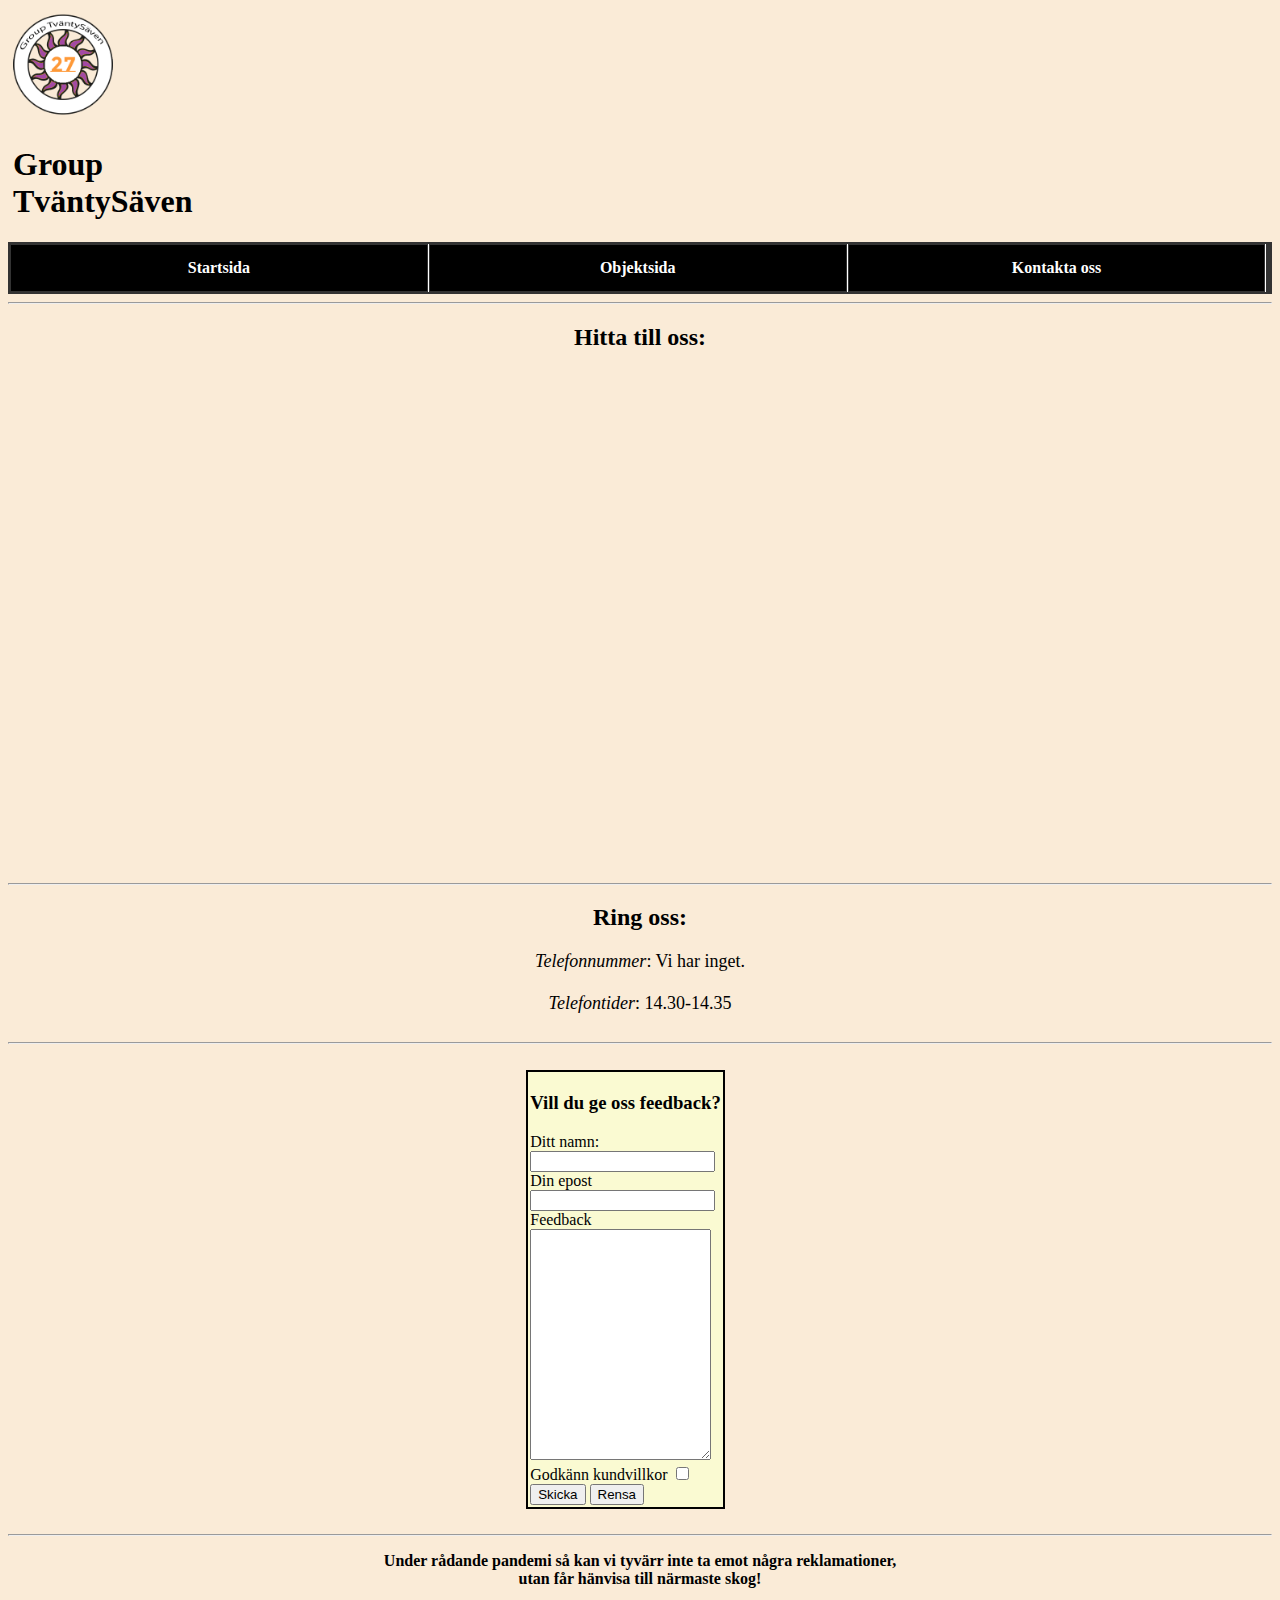
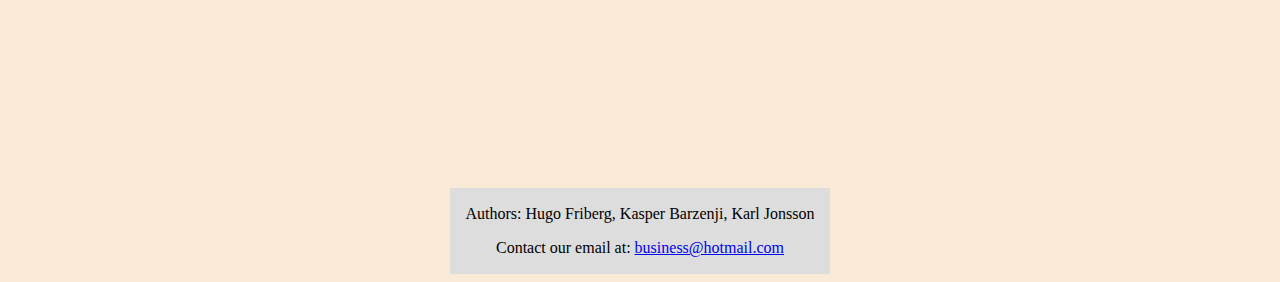
==== contact.html @ c1c92016 "fix astley" ====
<!DOCTYPE html>
<html lang="sv">

    <head>
        <meta charset="UTF-8">
        <title>Grupp 27 AB</title>
        <link rel="stylesheet" href="styles/style.css">
    </head>
    <body>
        <!--HOME LOGO-->
        <header class="logo">
            <!--IMAGE OF COMPANY LOGO. MADE BY THE COMPANY, INSPIRATION FROM THE LOGO OF KARLSTADS UNIVERSITY-->
            <a href="https://www.youtube.com/watch?v=a3Z7zEc7AXQ"><img src="images/logo.png" alt="Bild på logo"></a>
            <h1>Group TväntySäven</h1>
        </header>

        <!--MENU-->
        <table id="menu">
            <tr>
                <th><a href="index.html">Startsida</a></th>
                <th><a href="listings.html">Objektsida</a></th>
                <th><a href="contact.html">Kontakta oss</a></th>
            </tr>
        </table>
        <hr>

        <!--MAP FROM GOOGLE MAPS. SOURCED FROM GOOGLE MAPS WITH USAGE FILTERS APPLIED-->
        <div>
            <h2 class="centrerar">Hitta till oss:</h2>

            <iframe src="https://www.google.com/maps/embed?pb=!1m18!1m12!1m3!1d9923.859586647692!2d12.833406520020663!3d62.664945358630675!2m3!1f0!2f0!3f0!3m2!1i1024!2i768!4f13.1!3m3!1m2!1s0x466e99b42ad98db7%3A0x34f4758a3d9c5d06!2s840%2095%20Messlingen!5e1!3m2!1ssv!2sse!4v1643292742833!5m2!1ssv!2sse" style="border:0;" allowfullscreen="" loading="lazy"></iframe>
        </div>
        <hr>

        <!-- CONTACT INFO, PHONE-->
        <h2 class="centrerar">Ring oss:</h2>
        <div class="center_text3">
            <em>Telefonnummer</em>: Vi har inget. 
            <br>    
            <br>
            <em>Telefontider</em>: 14.30-14.35
        </div>
        <hr>

        <!--FEEDBACK FORM-->
        <form class="formcl">   
            <h3>
                Vill du ge oss feedback?</h3>
            <div>
              <label for="name_button">Ditt namn:</label><br>
              <input type="text" id="name_button" required>
            </div>
            <div>
              <label for="email_button">Din epost</label><br>
              <input type="email" id="email_button" required>
            </div>
            <div>
              <label for="text_button">Feedback</label><br>
              <textarea rows="15" id="text_button"></textarea>
            </div>
            <div>
              <label for="tos_button">Godkänn kundvillkor</label>
              <input type="checkbox" id="tos_button" required> 
            </div>
            <div>
              <button type="submit">Skicka</button>
              <button type="reset">Rensa</button>
            </div>
          </form>
        <hr>
        <main>
            <!--INFO TEXT-->
            <p class="obstext">
                Under rådande pandemi så kan vi tyvärr inte ta emot några reklamationer,<br> 
                utan får hänvisa till närmaste skog! 
            </p>
        </main>

        <!--FOOTER AUTHORS AND EMAIL-->
        <footer id="fot">
            <p>Authors: Hugo Friberg, Kasper Barzenji, Karl Jonsson</p>
            <p>Contact our email at: <a href="mailto:business@hotmail.com">business@hotmail.com</a></p>
        </footer>
    </body>
</html>
---- styles/style.css ----
/*REFORMATING THE TABLE "MENU" IN EVERY .HTML FILE TO LOOK LIKE A PROPPER MENU, AND NOT A TABLE.
THIS IS DONE BY REMOVING THE '•' SYMBOL, SETTING THE MARGIN AND PADDING TO 0. SETTING THE OVERFLOW TO 'hidden',
EXTENDING THE LIST TO 100% OF THE PAGE, CENTERING IT, AND SETTING ITS BACKGRONUD COLOR TO #333*/
#menu  {
    list-style-type: none;
    margin: 0;
    padding: 0;
    overflow: hidden;
    width: 100%;
    align-self: center;
    background-color: #333;
}

/*SETS THE LEFT PADDING, AND RIGHT MARGIN OF THE COMPANY LOGO IN EVERY .HTML FILE*/
.logo {
    padding-left: 5px;
    margin-right: 90%;
}

/*ADJUSTS THE SIZE OF THE COMPANY LOGO IN EVERY .HTML FILE*/
.logo img {
    width: 100px;
}

/*SETS THE PAGE BACKGROUND COLOR TO #FARBD7 IN EVERY .HTML FILE*/
body {
    background-color: #FAEBD7;
}

/*SETS THE HEADER CELLS TO FLOAT LEFT, NOT HAVE THE '•' SYMBOL, HAVE A WHITE OUTLINE, AND A WIDTH OF 33%*/
th {
    float: left;
    list-style-type: none;
    border-right: 1px solid white;
    width: 33%
}

/*SETS EVERY HYPERLINK TAG THAT IS IN ITSELF INSIDE A HEADER CELL TAG TO DISPLAY A BLOCK, WITH CENTERED TEXT, 
* WITH 14 PIXELS TOP/BOT, AND 16 PIXELS LEFT/RIGHT, IT ALSO SETS THE TEXT DECORATION TP NONE, GIVES THE BOX A
*BLACK COLOR, AND A WHITE TEXT COLOR. */
th a {
    display: block;
    text-align: center;
    padding: 14px 16px;
    text-decoration: none;
    background-color: black;
    color:white;
    
}

/*SETS THE PROPERTIES OF THE ROCK LISTINGS IN LISTINGS.HTML TO HAVE A WIDTH OF 30%, A PADDING OF 20 PIXELS,
* A SOLID BLACK BORDER, AND A 20 PIXEL MARGIN. ON EVERY SIDE*/
.article {
    width: 30%;
    padding: 20px;
    border: 2px solid black;
    margin: 20px;
}

/*SETS THE WIDTH OF ROCK LISTINGS IN INDEX.HTML TO 25% OF THE PAGE, THE PADDING TO 20 PIXELS, AND GIVES THEM A 
*BLACK BORDER
*/
.article2 {
    width: 25%;
    padding: 20px;
    border: 2px solid black;
}

/*CHANGES THE COLOR OF THE BORDER ON THE ROCK LISTINGS IN INDEX.HTML FROM BLACK, TO RED WHEN THE USERS HOVERS OVER THEM
*WITH THEIR MOUSE
*/
.article2:hover {
    width: 25%;
    padding: 20px;
    border: 2px solid red;
}

/*SETS THE ROCK LISTINGS IN LISTINGS.HTML TO DISPLAY AS A FLEXBOX*/
.stoneRow {
    display: flex;
}

/*SETS THE ROCK LISTINGS IN INDEX.HTML TO DISPLAY AS A FLXBOX, AND GIVES THE LISTINGS A 30% LEFT MARGIN*/
.stoneRow2 {
    display: flex;
    margin-left: 30%;
}

/*SETS THE LEFT PADDING, WIDTH, AND HEIGHT OF THE GOOGLE MAPS MAP TO 25%, 50% AND 500 PIXELS RESPECTIVLLY*/
iframe {
    padding-left: 25%;
    width: 50%;
    height: 500px;
}

/*SETS THE WIDTH AND HEIGHT OF THE ROCK LISTINGS IN LISTINGS.HTML TO 100% AND 350 PIXELS RESPECTIVLLY*/
.bild img {
    width: 100%;
    height:350px;
}

/*
* SETS THE FOOTER TAG IN EACH .HTML FILE TO HAVE CENTERED TEXT, A BLACK BORDER, A #dddddd BACKGROUND COLOR,
* A BLACK TEXT COLOR, A 16 PIXEL FONT SIZE, A LEFT AND RIGHT MARGIN OF 35%, A 1 PIXEL PADDING, A HEIGHT OF
* 10%, A 2 PIXELS BORDER, AND A TOP MARGIN OF 200 PIXELS.
*/
#fot { 
    text-align: center;
    padding:  1px;
    margin-left: 35%;
    margin-right: 35%;
    border: 2px; color: black;
    background-color: #dddddd;
    color: black;
    font-size: 16px;
    height: 10%;
    margin-top: 200px;
}

/*SETTING THE POSITION OF THE FIRST IMAGE IN INDEX.HTML*/
#home_aside_1 {
    position: absolute;
    right: 2%;
}

/*SETTING THE SIZE OF THE FIRST IMAGE IN INDEX.HTML*/
#home_aside_1 a img {
    width: 150px;
    height: 150px;
}

/*SETTING THE POSITION OF THE SECOND IMAGE IN INDEX.HTML*/
#home_aside_2 {
    margin-top: 150px;
    position: absolute;
    right: 1%;
}

/*SETTING THE SIZE OF THE SECOND IMAGE IN INDEX.HTML*/
#home_aside_2 a img {
    width: 150px;
    height: 300px;
}

/*CENTERS AND INCREASES THE SIZE OF THE INTRODUCTION TEXT IN INDEX.HTML*/
.center_text {
    font-size: large;
    width:40%;
    margin-left:30%;
}

/*CENTERS AND INCREASES THE SIZE OF THE PHONE INFORMATION IN CONTACT.HTML */
.center_text3 {
    font-size: large;
    text-align: center;
    padding-bottom: 20px;
}

/*CHANGES THE BACKGROUND COLOR OF THE MENU BUTTONS TO GRAY WHEN THE USER HOVERS OVER THEM WITH THEIR MOUSE*/
th a:hover {
    background-color: gray;
}

/*SETS THE PROPERTIES OF THE FEEDBACK FORM IN CONTACT.HTML, BY ADD PADDING AND MARGINS, ADDING A BLACK BORDER,
ADJUSTING THE WIDTH TO 'fit-content' AND CHANGING THE BACKGROUND COLOR TO 'lightgoldenrodyellow' */
.formcl{
    padding: 2px;
    border: 2px solid black;
    width:fit-content;
    margin-left: 41%;
    margin-top: 2%;
    margin-bottom: 2%;
    background-color: lightgoldenrodyellow;
}

/*CENTERS THE INFO TEXT IN CONTACT.HTML AND LISTINGS.HTML AND MAKES IT BOLD*/
.obstext{
    text-align: center;
    font-weight:bold;
}

/*CENTERS THE 'Hitta till oss:' AND 'Ring oss:' H2 TAGS IN CONTACT.HTML*/
.centrerar{
    text-align: center;
}



#radio1{
    margin-left: 26%;
    margin-top: 3%;
}

#mleft{
    margin-top: 3%;
    margin-left: 4%;
}

/* mitt skit */
  
/* Dropdown Button */
.dropbtn {
    display: block;
    text-align: center;
    padding: 14px 16px;
    text-decoration: none;
    background-color: black;
    color:white;
    width: 630px;  
}
  
  /* The container <div> - needed to position the dropdown content */
.dropdown {
    list-style: none;
    margin: 0;
    padding: 0;
    overflow: hidden;
    align-self: center;
}
  
  /* Dropdown Content (Hidden by Default) */
.dropdown-content {
    display: none;
    position: absolute;
    background-color: black;
    min-width: 500px;
    z-index: 1;
}
  
  /* Links inside the dropdown */
.dropdown-content a {
    color: rgb(255, 255, 255);
    padding: 12px 16px;
    text-decoration: none;
    display: block;
}

  /* Change color of dropdown links on hover */
.dropdown-content a:hover {background-color: gray;}

/* Show the dropdown menu on hover */
.dropdown:hover .dropdown-content {display: block;}

/* Change the background color of the dropdown button when the dropdown content is shown */
.dropdown:hover .dropbtn {background-color: gray;}
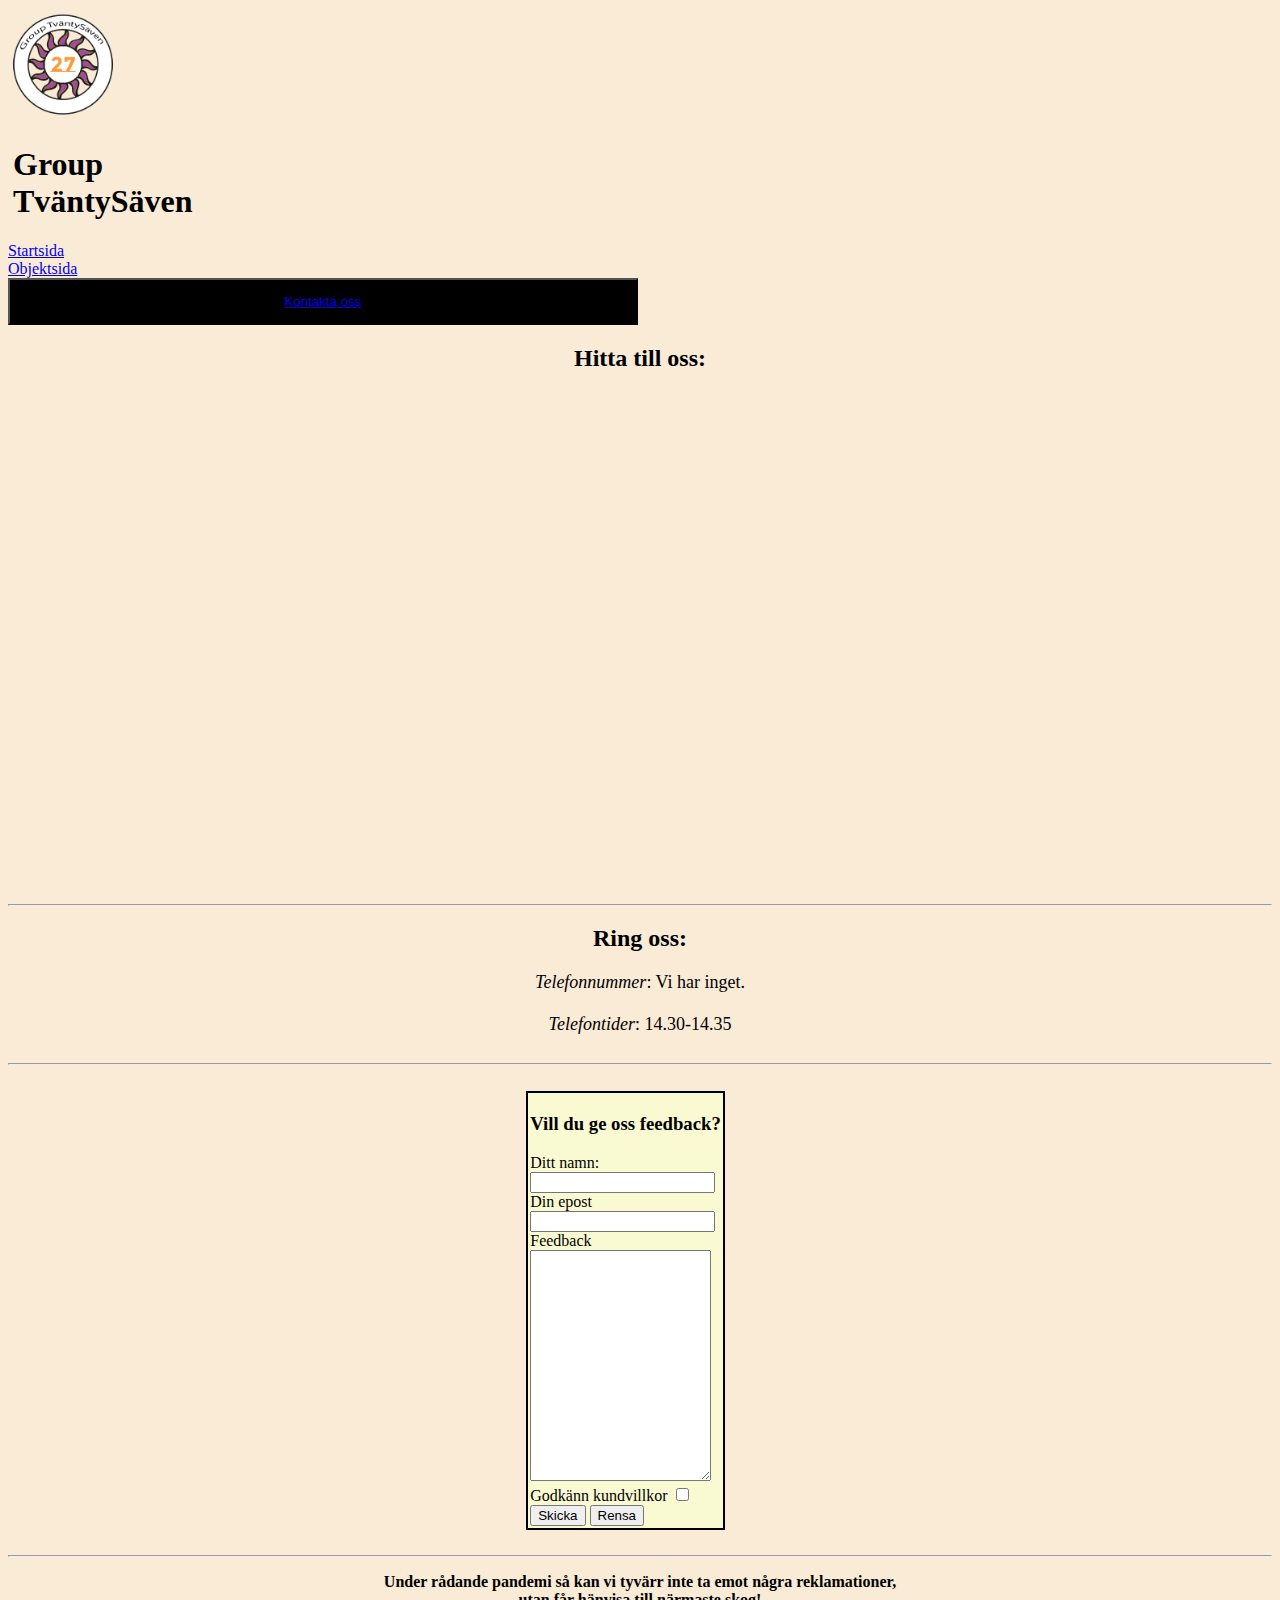
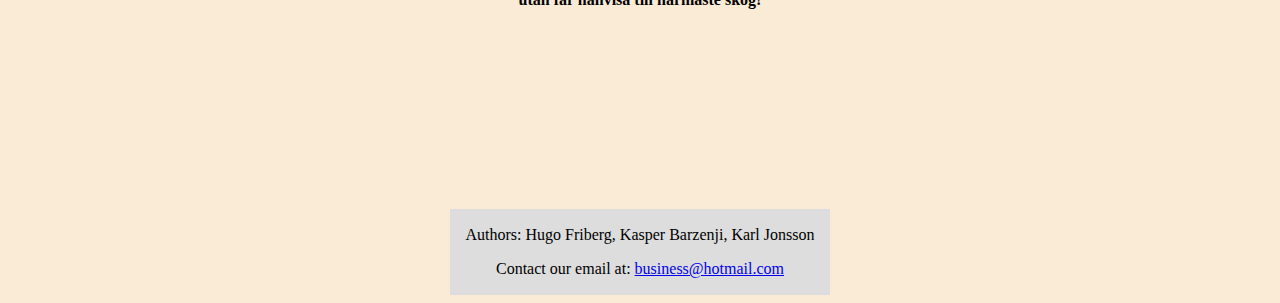
==== commit 3e993447: "fixad conflict" ====
--- a/contact.html
+++ b/contact.html
@@ -10,19 +10,22 @@
         <!--HOME LOGO-->
         <header class="logo">
             <!--IMAGE OF COMPANY LOGO. MADE BY THE COMPANY, INSPIRATION FROM THE LOGO OF KARLSTADS UNIVERSITY-->
-            <a href="https://www.youtube.com/watch?v=a3Z7zEc7AXQ"><img src="images/logo.png" alt="Bild på logo"></a>
+            <a href="https://www.youtube.com/watch?v=dQw4w9WgXcQ"><img src="images/logo.png" alt="Bild på logo"></a>
             <h1>Group TväntySäven</h1>
         </header>
 
-        <!--MENU-->
-        <table id="menu">
-            <tr>
-                <th><a href="index.html">Startsida</a></th>
-                <th><a href="listings.html">Objektsida</a></th>
-                <th><a href="contact.html">Kontakta oss</a></th>
-            </tr>
-        </table>
-        <hr>
+        <div id="menu">
+                <li><a href="index.html" id="current">Startsida</a></li>
+                <li><a href="listings.html">Objektsida</a></li>
+            <div class="dropdown">
+                <button class="dropbtn" ><a href="contact.html">Kontakta oss</a></button>
+                <div class="dropdown-content">
+                    <a href="#">Lorem Ipsum</a>
+                    <a href="#">Lorem Ipsum</a>
+                    <a href="#">Lorem Ipsum</a>
+                </div>
+            </div>
+        </div>
 
         <!--MAP FROM GOOGLE MAPS. SOURCED FROM GOOGLE MAPS WITH USAGE FILTERS APPLIED-->
         <div>
--- a/styles/style.css
+++ b/styles/style.css
@@ -2,13 +2,12 @@
 THIS IS DONE BY REMOVING THE '•' SYMBOL, SETTING THE MARGIN AND PADDING TO 0. SETTING THE OVERFLOW TO 'hidden',
 EXTENDING THE LIST TO 100% OF THE PAGE, CENTERING IT, AND SETTING ITS BACKGRONUD COLOR TO #333*/
 #menu  {
-    list-style-type: none;
+    list-style: none;
     margin: 0;
     padding: 0;
     overflow: hidden;
     width: 100%;
     align-self: center;
-    background-color: #333;
 }
 
 /*SETS THE LEFT PADDING, AND RIGHT MARGIN OF THE COMPANY LOGO IN EVERY .HTML FILE*/
@@ -32,7 +31,7 @@
     float: left;
     list-style-type: none;
     border-right: 1px solid white;
-    width: 33%
+    width: 33%;
 }
 
 /*SETS EVERY HYPERLINK TAG THAT IS IN ITSELF INSIDE A HEADER CELL TAG TO DISPLAY A BLOCK, WITH CENTERED TEXT, 
@@ -45,11 +44,56 @@
     text-decoration: none;
     background-color: black;
     color:white;
-    
-}
-
-/*SETS THE PROPERTIES OF THE ROCK LISTINGS IN LISTINGS.HTML TO HAVE A WIDTH OF 30%, A PADDING OF 20 PIXELS,
-* A SOLID BLACK BORDER, AND A 20 PIXEL MARGIN. ON EVERY SIDE*/
+}
+
+/* mitt skit */
+  
+/* Dropdown Button */
+.dropbtn {
+    display: block;
+    text-align: center;
+    padding: 14px 16px;
+    text-decoration: none;
+    background-color: black;
+    color:white;
+    width: 630px;  
+}
+  
+  /* The container <div> - needed to position the dropdown content */
+.dropdown {
+    list-style: none;
+    margin: 0;
+    padding: 0;
+    overflow: hidden;
+    align-self: center;
+}
+  
+  /* Dropdown Content (Hidden by Default) */
+.dropdown-content {
+    display: none;
+    position: absolute;
+    background-color: black;
+    min-width: 500px;
+    z-index: 1;
+}
+  
+  /* Links inside the dropdown */
+.dropdown-content a {
+    color: rgb(255, 255, 255);
+    padding: 12px 16px;
+    text-decoration: none;
+    display: block;
+}
+
+  /* Change color of dropdown links on hover */
+.dropdown-content a:hover {background-color: gray;}
+
+/* Show the dropdown menu on hover */
+.dropdown:hover .dropdown-content {display: block;}
+
+/* Change the background color of the dropdown button when the dropdown content is shown */
+.dropdown:hover .dropbtn {background-color: gray;}
+
 .article {
     width: 30%;
     padding: 20px;
@@ -129,17 +173,12 @@
     height: 150px;
 }
 
-/*SETTING THE POSITION OF THE SECOND IMAGE IN INDEX.HTML*/
-#home_aside_2 {
-    margin-top: 150px;
-    position: absolute;
-    right: 1%;
-}
-
-/*SETTING THE SIZE OF THE SECOND IMAGE IN INDEX.HTML*/
-#home_aside_2 a img {
-    width: 150px;
-    height: 300px;
+#fields {
+    position:absolute;
+    right: 13%;
+    margin-top: 10%;
+    width: 10px;
+    text-align: center; 
 }
 
 /*CENTERS AND INCREASES THE SIZE OF THE INTRODUCTION TEXT IN INDEX.HTML*/
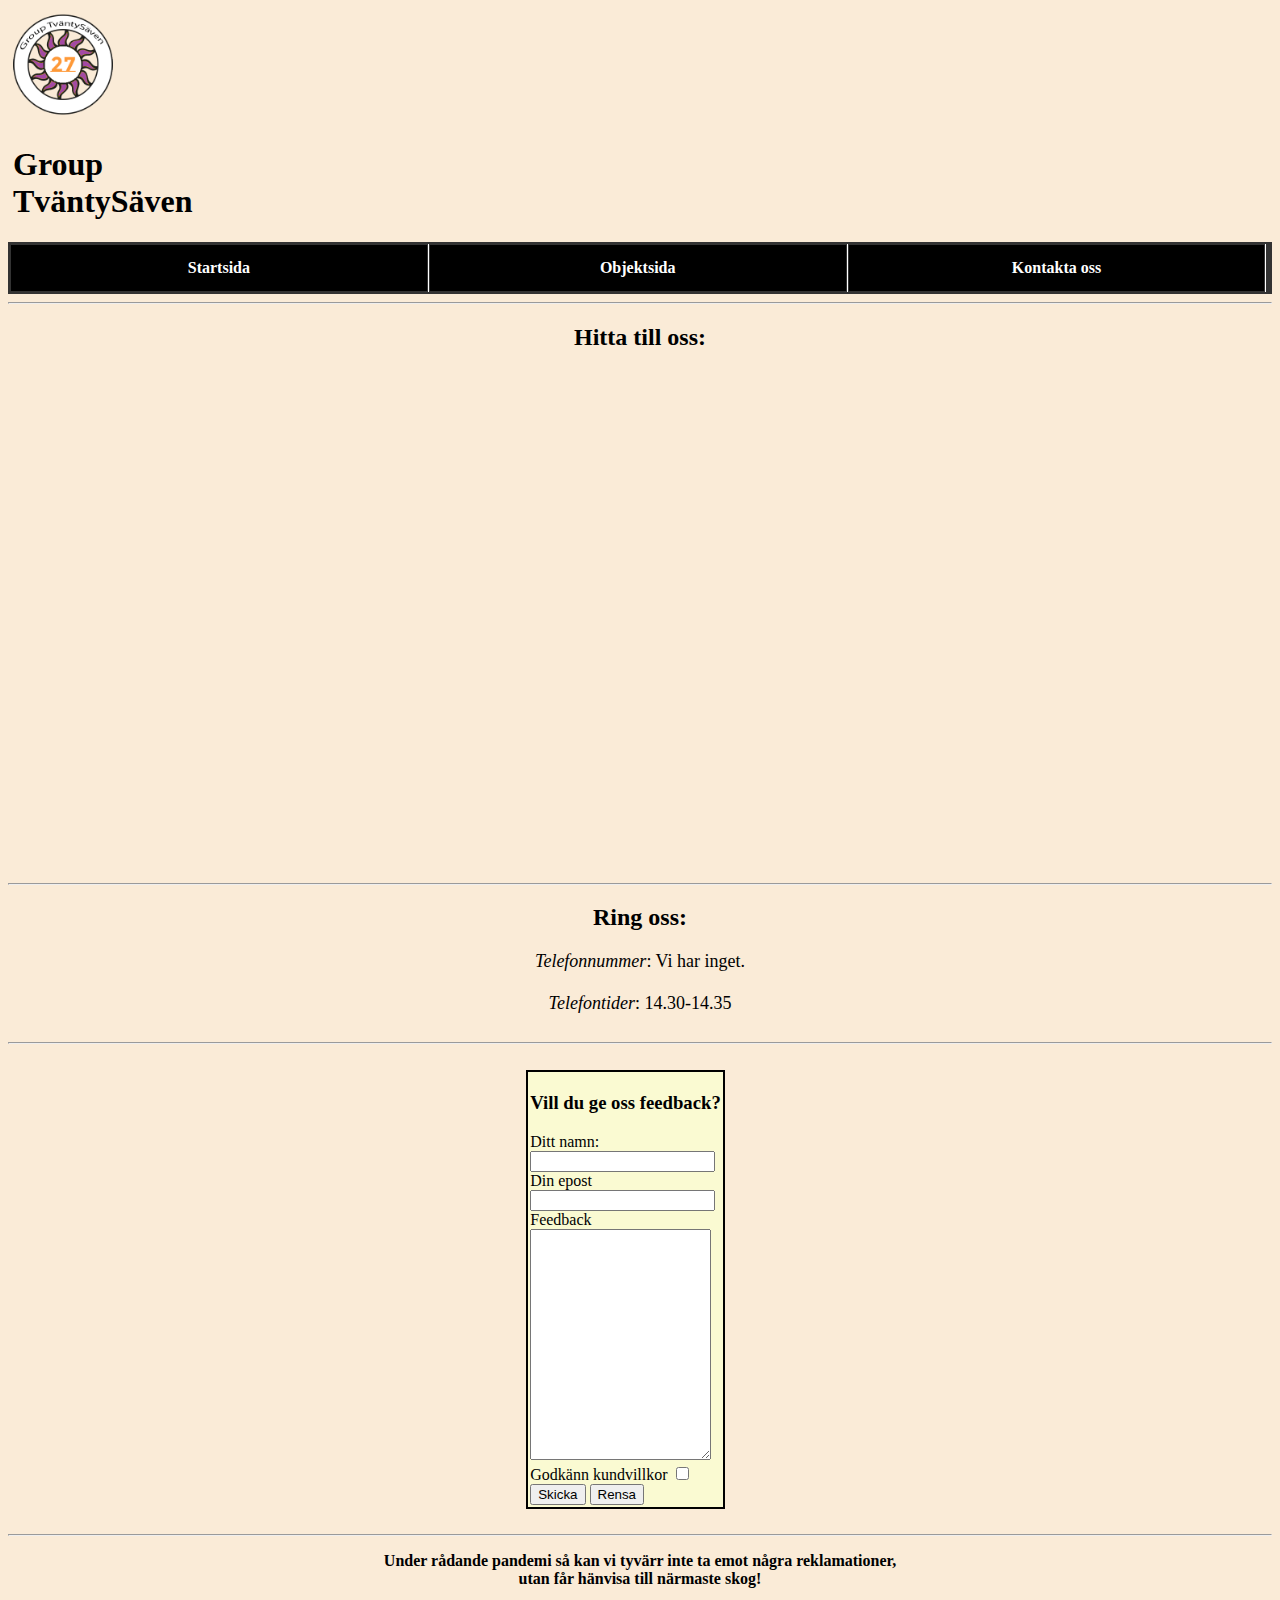
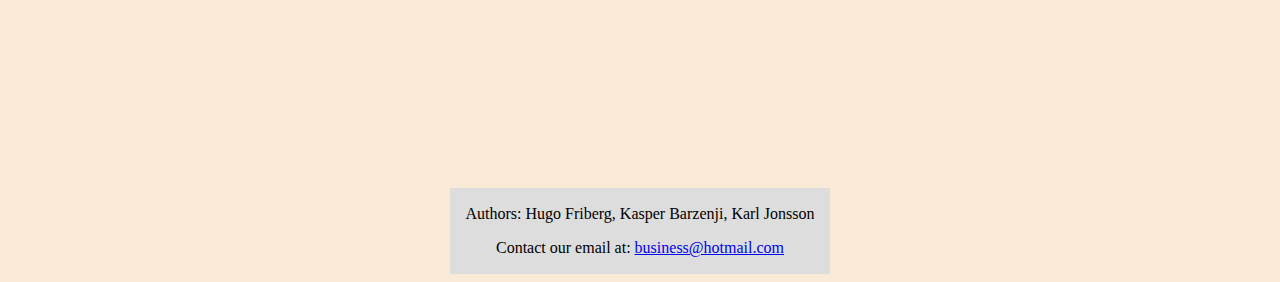
==== commit fbef3322: "Merge branch 'main' into gk" ====
--- a/contact.html
+++ b/contact.html
@@ -10,22 +10,19 @@
         <!--HOME LOGO-->
         <header class="logo">
             <!--IMAGE OF COMPANY LOGO. MADE BY THE COMPANY, INSPIRATION FROM THE LOGO OF KARLSTADS UNIVERSITY-->
-            <a href="https://www.youtube.com/watch?v=dQw4w9WgXcQ"><img src="images/logo.png" alt="Bild på logo"></a>
+            <a href="https://www.youtube.com/watch?v=a3Z7zEc7AXQ"><img src="images/logo.png" alt="Bild på logo"></a>
             <h1>Group TväntySäven</h1>
         </header>
 
-        <div id="menu">
-                <li><a href="index.html" id="current">Startsida</a></li>
-                <li><a href="listings.html">Objektsida</a></li>
-            <div class="dropdown">
-                <button class="dropbtn" ><a href="contact.html">Kontakta oss</a></button>
-                <div class="dropdown-content">
-                    <a href="#">Lorem Ipsum</a>
-                    <a href="#">Lorem Ipsum</a>
-                    <a href="#">Lorem Ipsum</a>
-                </div>
-            </div>
-        </div>
+        <!--MENU-->
+        <table id="menu">
+            <tr>
+                <th><a href="index.html">Startsida</a></th>
+                <th><a href="listings.html">Objektsida</a></th>
+                <th><a href="contact.html">Kontakta oss</a></th>
+            </tr>
+        </table>
+        <hr>
 
         <!--MAP FROM GOOGLE MAPS. SOURCED FROM GOOGLE MAPS WITH USAGE FILTERS APPLIED-->
         <div>
--- a/styles/style.css
+++ b/styles/style.css
@@ -2,12 +2,13 @@
 THIS IS DONE BY REMOVING THE '•' SYMBOL, SETTING THE MARGIN AND PADDING TO 0. SETTING THE OVERFLOW TO 'hidden',
 EXTENDING THE LIST TO 100% OF THE PAGE, CENTERING IT, AND SETTING ITS BACKGRONUD COLOR TO #333*/
 #menu  {
-    list-style: none;
+    list-style-type: none;
     margin: 0;
     padding: 0;
     overflow: hidden;
     width: 100%;
     align-self: center;
+    background-color: #333;
 }
 
 /*SETS THE LEFT PADDING, AND RIGHT MARGIN OF THE COMPANY LOGO IN EVERY .HTML FILE*/
@@ -31,7 +32,7 @@
     float: left;
     list-style-type: none;
     border-right: 1px solid white;
-    width: 33%;
+    width: 33%
 }
 
 /*SETS EVERY HYPERLINK TAG THAT IS IN ITSELF INSIDE A HEADER CELL TAG TO DISPLAY A BLOCK, WITH CENTERED TEXT, 
@@ -44,56 +45,11 @@
     text-decoration: none;
     background-color: black;
     color:white;
-}
-
-/* mitt skit */
-  
-/* Dropdown Button */
-.dropbtn {
-    display: block;
-    text-align: center;
-    padding: 14px 16px;
-    text-decoration: none;
-    background-color: black;
-    color:white;
-    width: 630px;  
-}
-  
-  /* The container <div> - needed to position the dropdown content */
-.dropdown {
-    list-style: none;
-    margin: 0;
-    padding: 0;
-    overflow: hidden;
-    align-self: center;
-}
-  
-  /* Dropdown Content (Hidden by Default) */
-.dropdown-content {
-    display: none;
-    position: absolute;
-    background-color: black;
-    min-width: 500px;
-    z-index: 1;
-}
-  
-  /* Links inside the dropdown */
-.dropdown-content a {
-    color: rgb(255, 255, 255);
-    padding: 12px 16px;
-    text-decoration: none;
-    display: block;
-}
-
-  /* Change color of dropdown links on hover */
-.dropdown-content a:hover {background-color: gray;}
-
-/* Show the dropdown menu on hover */
-.dropdown:hover .dropdown-content {display: block;}
-
-/* Change the background color of the dropdown button when the dropdown content is shown */
-.dropdown:hover .dropbtn {background-color: gray;}
-
+    
+}
+
+/*SETS THE PROPERTIES OF THE ROCK LISTINGS IN LISTINGS.HTML TO HAVE A WIDTH OF 30%, A PADDING OF 20 PIXELS,
+* A SOLID BLACK BORDER, AND A 20 PIXEL MARGIN. ON EVERY SIDE*/
 .article {
     width: 30%;
     padding: 20px;
@@ -169,16 +125,21 @@
 
 /*SETTING THE SIZE OF THE FIRST IMAGE IN INDEX.HTML*/
 #home_aside_1 a img {
+    width: 165px;
+    height: 165px;
+}
+
+/*SETTING THE POSITION OF THE SECOND IMAGE IN INDEX.HTML*/
+#home_aside_2 {
+    margin-top: 150px;
+    position: absolute;
+    right: 1%;
+}
+
+/*SETTING THE SIZE OF THE SECOND IMAGE IN INDEX.HTML*/
+#home_aside_2 a img {
     width: 150px;
-    height: 150px;
-}
-
-#fields {
-    position:absolute;
-    right: 13%;
-    margin-top: 10%;
-    width: 10px;
-    text-align: center; 
+    height: 300px;
 }
 
 /*CENTERS AND INCREASES THE SIZE OF THE INTRODUCTION TEXT IN INDEX.HTML*/
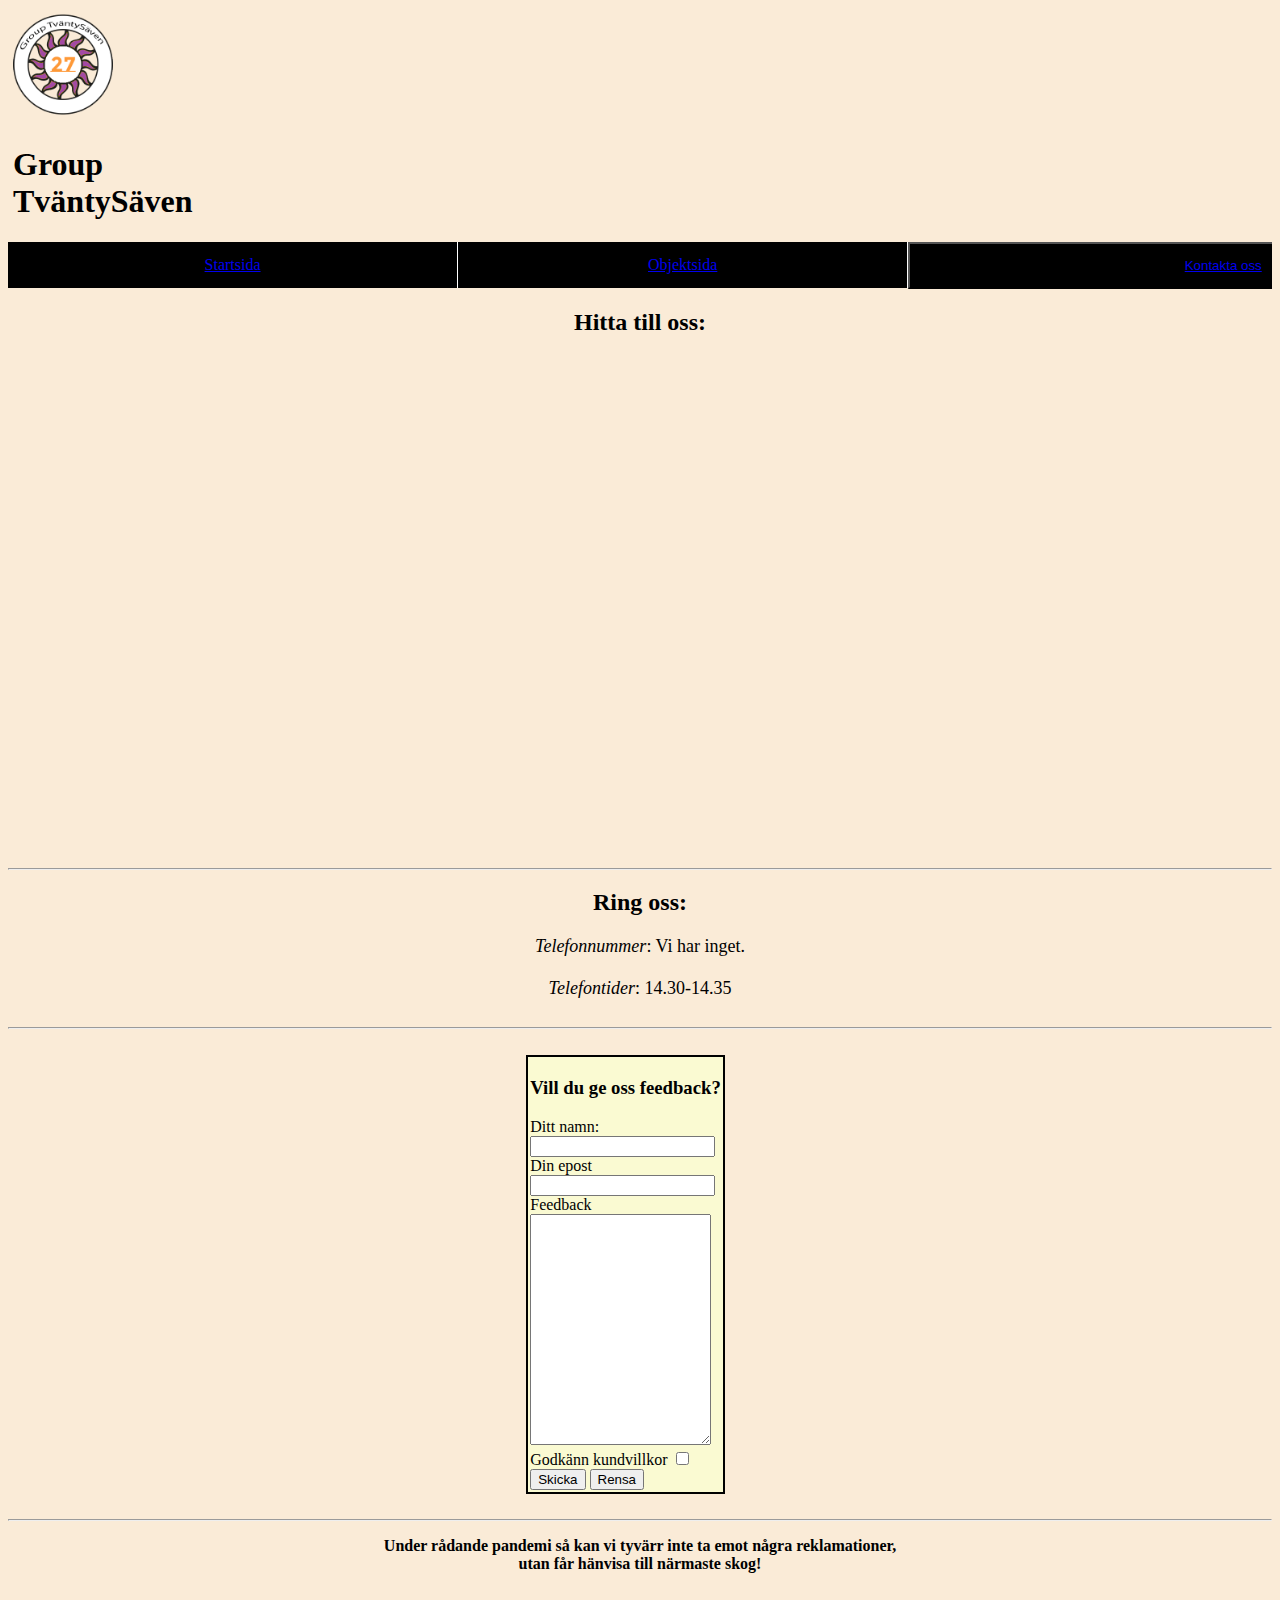
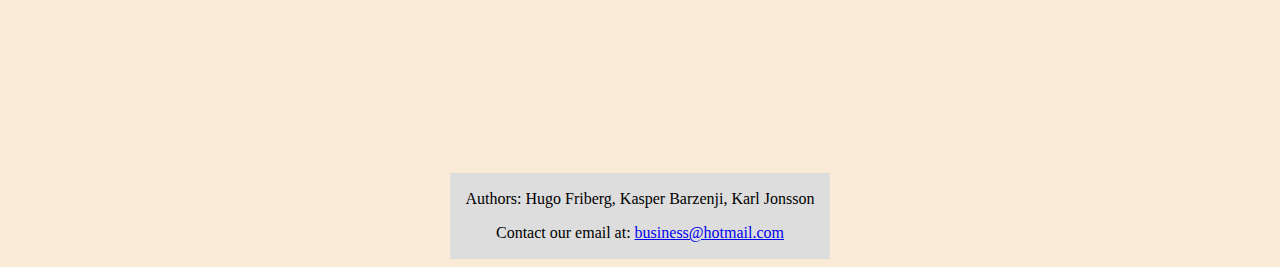
==== commit 8ce7619f: "fixade" ====
--- a/contact.html
+++ b/contact.html
@@ -10,19 +10,26 @@
         <!--HOME LOGO-->
         <header class="logo">
             <!--IMAGE OF COMPANY LOGO. MADE BY THE COMPANY, INSPIRATION FROM THE LOGO OF KARLSTADS UNIVERSITY-->
-            <a href="https://www.youtube.com/watch?v=a3Z7zEc7AXQ"><img src="images/logo.png" alt="Bild på logo"></a>
+            <a href="https://www.youtube.com/watch?v=dQw4w9WgXcQ"><img src="images/logo.png" alt="Bild på logo"></a>
             <h1>Group TväntySäven</h1>
         </header>
 
-        <!--MENU-->
-        <table id="menu">
-            <tr>
-                <th><a href="index.html">Startsida</a></th>
+        <div id="menu">
+            <div id="menu1">
+                <th><a href="index.html" id="current">Startsida</a></th>
+            </div>
+            <div id="menu2">
                 <th><a href="listings.html">Objektsida</a></th>
-                <th><a href="contact.html">Kontakta oss</a></th>
-            </tr>
-        </table>
-        <hr>
+            </div>
+        <div class="dropdown">
+            <button class="dropbtn" ><a href="contact.html">Kontakta oss</a></button>
+                <div class="dropdown-content">
+                    <a href="#">Lorem Ipsum</a>
+                    <a href="#">Lorem Ipsum</a>
+                    <a href="#">Lorem Ipsum</a>
+                </div>
+            </div>
+        </div>
 
         <!--MAP FROM GOOGLE MAPS. SOURCED FROM GOOGLE MAPS WITH USAGE FILTERS APPLIED-->
         <div>
--- a/styles/style.css
+++ b/styles/style.css
@@ -1,14 +1,13 @@
 /*REFORMATING THE TABLE "MENU" IN EVERY .HTML FILE TO LOOK LIKE A PROPPER MENU, AND NOT A TABLE.
 THIS IS DONE BY REMOVING THE '•' SYMBOL, SETTING THE MARGIN AND PADDING TO 0. SETTING THE OVERFLOW TO 'hidden',
 EXTENDING THE LIST TO 100% OF THE PAGE, CENTERING IT, AND SETTING ITS BACKGRONUD COLOR TO #333*/
-#menu  {
-    list-style-type: none;
+#menu {
+    list-style: none;
     margin: 0;
     padding: 0;
     overflow: hidden;
     width: 100%;
     align-self: center;
-    background-color: #333;
 }
 
 /*SETS THE LEFT PADDING, AND RIGHT MARGIN OF THE COMPANY LOGO IN EVERY .HTML FILE*/
@@ -28,28 +27,101 @@
 }
 
 /*SETS THE HEADER CELLS TO FLOAT LEFT, NOT HAVE THE '•' SYMBOL, HAVE A WHITE OUTLINE, AND A WIDTH OF 33%*/
-th {
+#th {
     float: left;
     list-style-type: none;
     border-right: 1px solid white;
-    width: 33%
+    width: 33%;
 }
 
 /*SETS EVERY HYPERLINK TAG THAT IS IN ITSELF INSIDE A HEADER CELL TAG TO DISPLAY A BLOCK, WITH CENTERED TEXT, 
 * WITH 14 PIXELS TOP/BOT, AND 16 PIXELS LEFT/RIGHT, IT ALSO SETS THE TEXT DECORATION TP NONE, GIVES THE BOX A
 *BLACK COLOR, AND A WHITE TEXT COLOR. */
-th a {
-    display: block;
-    text-align: center;
-    padding: 14px 16px;
-    text-decoration: none;
-    background-color: black;
-    color:white;
+#th a {  
+    display: block;
+    text-align: center;
+    padding: 14px 16px;
+    text-decoration: none;
+    background-color: black;
+    color:white;
+}
+
+#menu1 {
+    float: left;
+    list-style-type: none;
+    border-right: 1px solid white;
+    width: 33%;
+
+    display: block;
+    text-align: center;
+    padding: 14px 16px;
+    text-decoration: none;
+    background-color: black;
+    color:white;
+}
+
+#menu2 {
+    float: left;
+    list-style-type: none;
+    border-right: 1px solid white;
+    width: 33%;
     
-}
-
-/*SETS THE PROPERTIES OF THE ROCK LISTINGS IN LISTINGS.HTML TO HAVE A WIDTH OF 30%, A PADDING OF 20 PIXELS,
-* A SOLID BLACK BORDER, AND A 20 PIXEL MARGIN. ON EVERY SIDE*/
+    display: block;
+    text-align: center;
+    padding: 14px 16px;
+    text-decoration: none;
+    background-color: black;
+    color:white;
+}
+
+/* mitt skit */
+  
+/* Dropdown Button */
+.dropbtn {
+    display: block;
+    text-align: center;
+    padding: 14px 16px;
+    text-decoration: none;
+    background-color: black;
+    color:white;
+    width: 630px;  
+}
+  
+  /* The container <div> - needed to position the dropdown content */
+.dropdown {
+    list-style: none;
+    margin: 0;
+    padding: 0;
+    overflow: hidden;
+    align-self: center;
+}
+  
+  /* Dropdown Content (Hidden by Default) */
+.dropdown-content {
+    display: none;
+    position: absolute;
+    background-color: black;
+    min-width: 500px;
+    z-index: 1;
+}
+  
+  /* Links inside the dropdown */
+.dropdown-content a {
+    color: rgb(255, 255, 255);
+    padding: 12px 16px;
+    text-decoration: none;
+    display: block;
+}
+
+  /* Change color of dropdown links on hover */
+.dropdown-content a:hover {background-color: gray;}
+
+/* Show the dropdown menu on hover */
+.dropdown:hover .dropdown-content {display: block;}
+
+/* Change the background color of the dropdown button when the dropdown content is shown */
+.dropdown:hover .dropbtn {background-color: gray;}
+
 .article {
     width: 30%;
     padding: 20px;
@@ -125,21 +197,16 @@
 
 /*SETTING THE SIZE OF THE FIRST IMAGE IN INDEX.HTML*/
 #home_aside_1 a img {
-    width: 165px;
-    height: 165px;
-}
-
-/*SETTING THE POSITION OF THE SECOND IMAGE IN INDEX.HTML*/
-#home_aside_2 {
-    margin-top: 150px;
-    position: absolute;
-    right: 1%;
-}
-
-/*SETTING THE SIZE OF THE SECOND IMAGE IN INDEX.HTML*/
-#home_aside_2 a img {
     width: 150px;
-    height: 300px;
+    height: 150px;
+}
+
+#fields {
+    position:absolute;
+    right: 13%;
+    margin-top: 10%;
+    width: 10px;
+    text-align: center; 
 }
 
 /*CENTERS AND INCREASES THE SIZE OF THE INTRODUCTION TEXT IN INDEX.HTML*/
@@ -194,52 +261,4 @@
 #mleft{
     margin-top: 3%;
     margin-left: 4%;
-}
-
-/* mitt skit */
-  
-/* Dropdown Button */
-.dropbtn {
-    display: block;
-    text-align: center;
-    padding: 14px 16px;
-    text-decoration: none;
-    background-color: black;
-    color:white;
-    width: 630px;  
-}
-  
-  /* The container <div> - needed to position the dropdown content */
-.dropdown {
-    list-style: none;
-    margin: 0;
-    padding: 0;
-    overflow: hidden;
-    align-self: center;
-}
-  
-  /* Dropdown Content (Hidden by Default) */
-.dropdown-content {
-    display: none;
-    position: absolute;
-    background-color: black;
-    min-width: 500px;
-    z-index: 1;
-}
-  
-  /* Links inside the dropdown */
-.dropdown-content a {
-    color: rgb(255, 255, 255);
-    padding: 12px 16px;
-    text-decoration: none;
-    display: block;
-}
-
-  /* Change color of dropdown links on hover */
-.dropdown-content a:hover {background-color: gray;}
-
-/* Show the dropdown menu on hover */
-.dropdown:hover .dropdown-content {display: block;}
-
-/* Change the background color of the dropdown button when the dropdown content is shown */
-.dropdown:hover .dropbtn {background-color: gray;}+}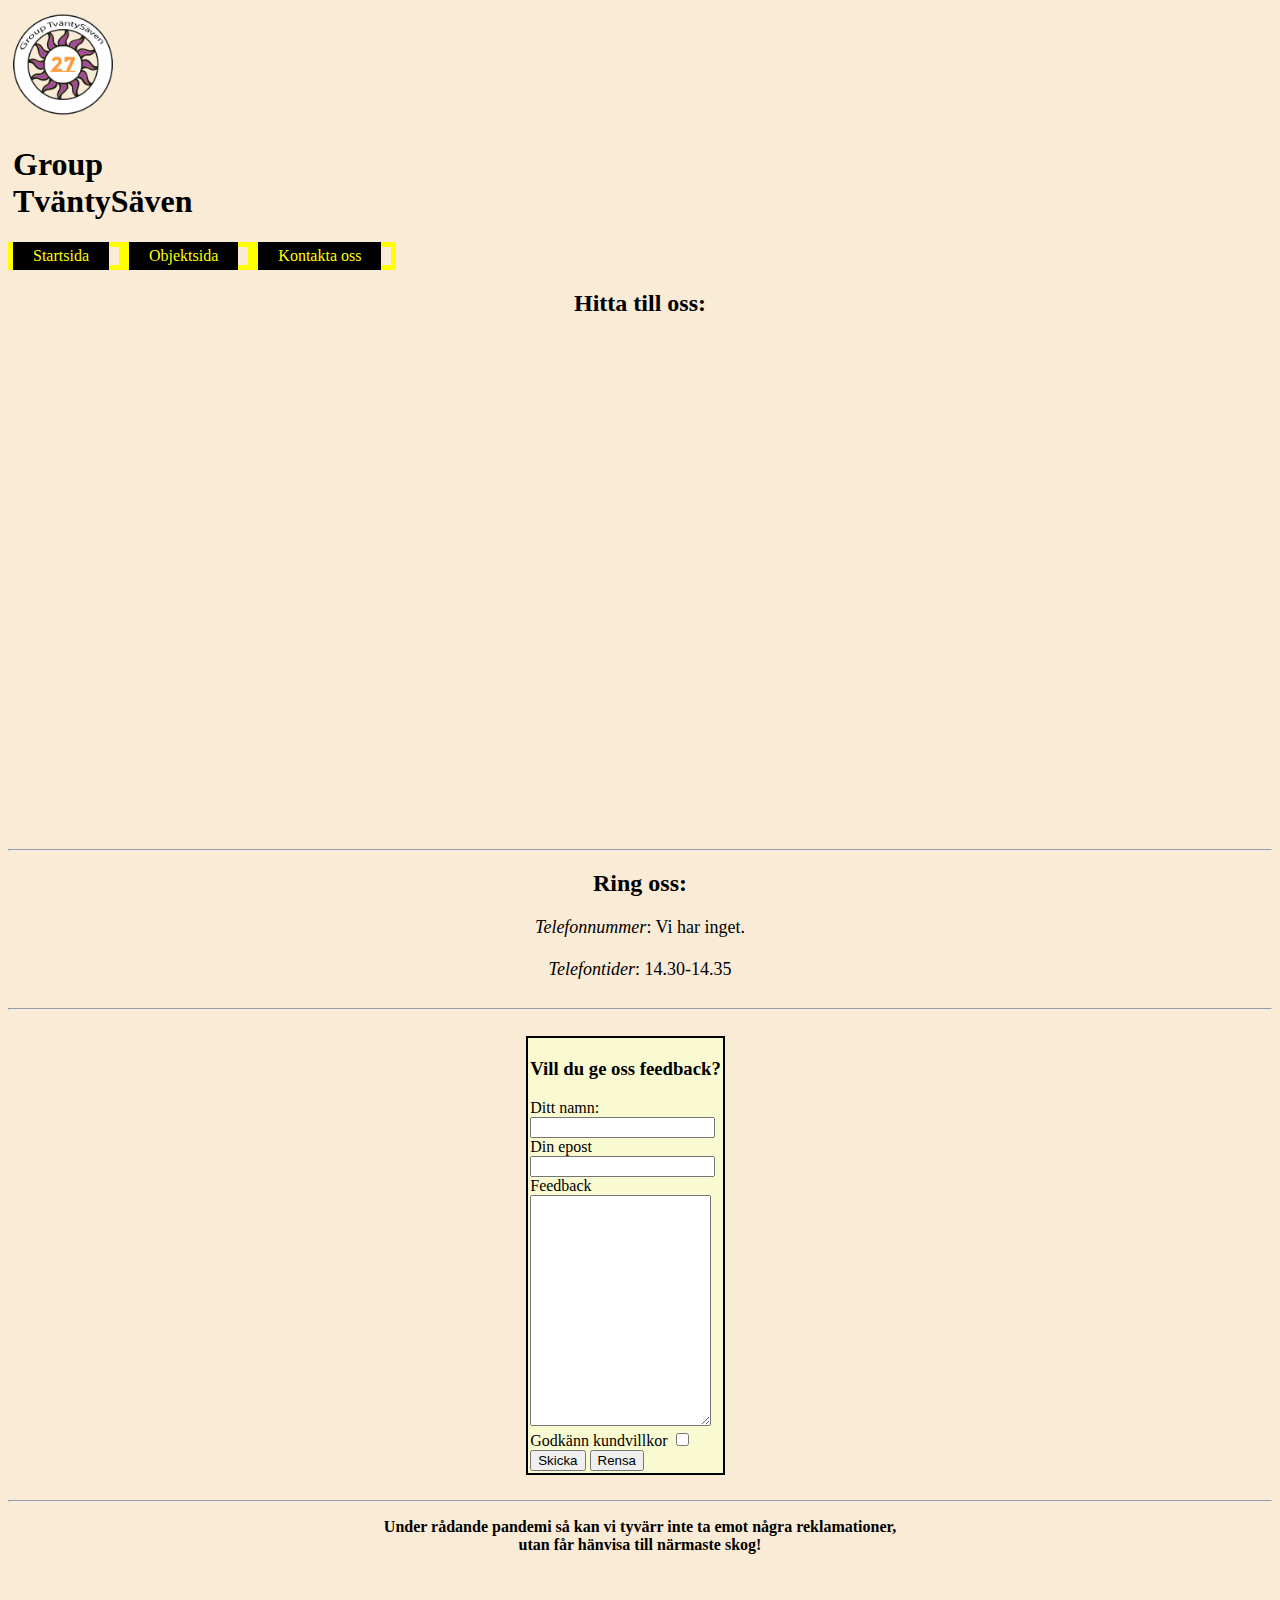
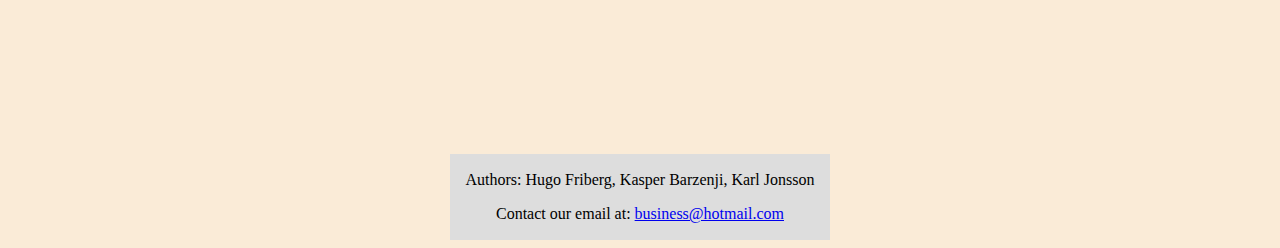
==== commit 72db4cc0: "yolo" ====
--- a/contact.html
+++ b/contact.html
@@ -10,26 +10,21 @@
         <!--HOME LOGO-->
         <header class="logo">
             <!--IMAGE OF COMPANY LOGO. MADE BY THE COMPANY, INSPIRATION FROM THE LOGO OF KARLSTADS UNIVERSITY-->
-            <a href="https://www.youtube.com/watch?v=dQw4w9WgXcQ"><img src="images/logo.png" alt="Bild på logo"></a>
+            <a href="https://www.youtube.com/watch?v=a3Z7zEc7AXQ"><img src="images/logo.png" alt="Bild på logo"></a>
             <h1>Group TväntySäven</h1>
         </header>
 
-        <div id="menu">
-            <div id="menu1">
-                <th><a href="index.html" id="current">Startsida</a></th>
-            </div>
-            <div id="menu2">
-                <th><a href="listings.html">Objektsida</a></th>
-            </div>
-        <div class="dropdown">
-            <button class="dropbtn" ><a href="contact.html">Kontakta oss</a></button>
-                <div class="dropdown-content">
-                    <a href="#">Lorem Ipsum</a>
-                    <a href="#">Lorem Ipsum</a>
-                    <a href="#">Lorem Ipsum</a>
-                </div>
-            </div>
-        </div>
+        <ul class="menu">
+            <li>
+                <a href="index.html">Startsida</a>
+            </li>
+            <li>
+                <a href="listings.html">Objektsida</a>
+            </li>
+            <li>
+                <a href="contact.html">Kontakta oss</a>
+            </li>
+        </ul>
 
         <!--MAP FROM GOOGLE MAPS. SOURCED FROM GOOGLE MAPS WITH USAGE FILTERS APPLIED-->
         <div>
--- a/styles/style.css
+++ b/styles/style.css
@@ -1,7 +1,7 @@
 /*REFORMATING THE TABLE "MENU" IN EVERY .HTML FILE TO LOOK LIKE A PROPPER MENU, AND NOT A TABLE.
 THIS IS DONE BY REMOVING THE '•' SYMBOL, SETTING THE MARGIN AND PADDING TO 0. SETTING THE OVERFLOW TO 'hidden',
 EXTENDING THE LIST TO 100% OF THE PAGE, CENTERING IT, AND SETTING ITS BACKGRONUD COLOR TO #333*/
-#menu {
+.menu {
     list-style: none;
     margin: 0;
     padding: 0;
@@ -27,25 +27,35 @@
 }
 
 /*SETS THE HEADER CELLS TO FLOAT LEFT, NOT HAVE THE '•' SYMBOL, HAVE A WHITE OUTLINE, AND A WIDTH OF 33%*/
-#th {
-    float: left;
+ul {
+    display: flex;
     list-style-type: none;
-    border-right: 1px solid white;
-    width: 33%;
+    /* padding: 14px 16px; */
+    width: 33%; 
+    /* margin-right: 10%; */
+    /* padding-right: 1rem; */
+}
+
+ul > li {
+    border: 5px yellow;
+    border-style: solid;
 }
 
 /*SETS EVERY HYPERLINK TAG THAT IS IN ITSELF INSIDE A HEADER CELL TAG TO DISPLAY A BLOCK, WITH CENTERED TEXT, 
 * WITH 14 PIXELS TOP/BOT, AND 16 PIXELS LEFT/RIGHT, IT ALSO SETS THE TEXT DECORATION TP NONE, GIVES THE BOX A
 *BLACK COLOR, AND A WHITE TEXT COLOR. */
-#th a {  
-    display: block;
-    text-align: center;
-    padding: 14px 16px;
-    text-decoration: none;
-    background-color: black;
-    color:white;
-}
-
+ul a {  
+    /* display: flex; */
+    text-align: center;
+    padding: 20px 20px;
+    text-decoration: none;
+    background-color: black;
+    margin-right: 10px;
+    
+    /* width: 33%; */
+    color:yellow;
+}
+/* 
 #menu1 {
     float: left;
     list-style-type: none;
@@ -72,7 +82,7 @@
     text-decoration: none;
     background-color: black;
     color:white;
-}
+} */
 
 /* mitt skit */
   
@@ -197,9 +207,16 @@
 
 /*SETTING THE SIZE OF THE FIRST IMAGE IN INDEX.HTML*/
 #home_aside_1 a img {
-    width: 150px;
-    height: 150px;
-}
+    width: 165px;
+    height: 165px;
+}
+
+#home_aside_2 {
+    margin-top: 200px;
+    position: absolute;
+    right: 1%;
+}
+
 
 #fields {
     position:absolute;
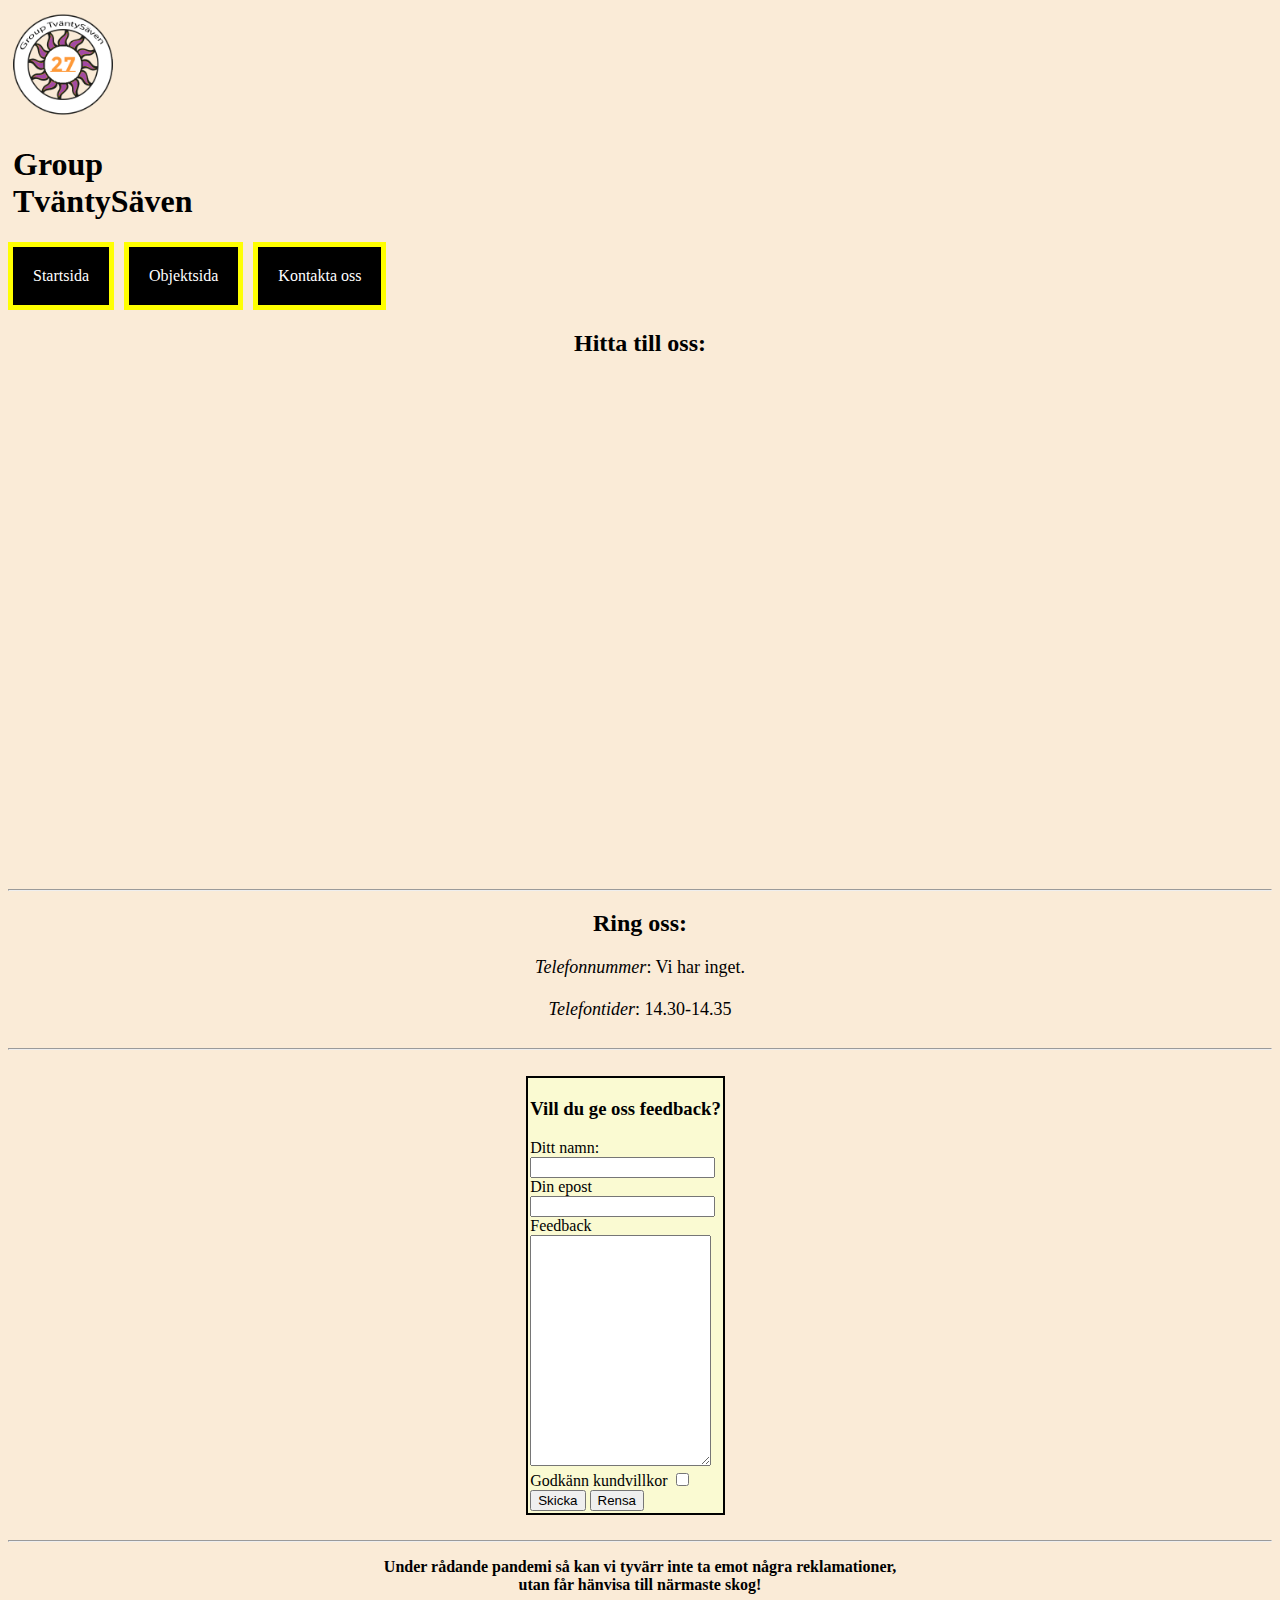
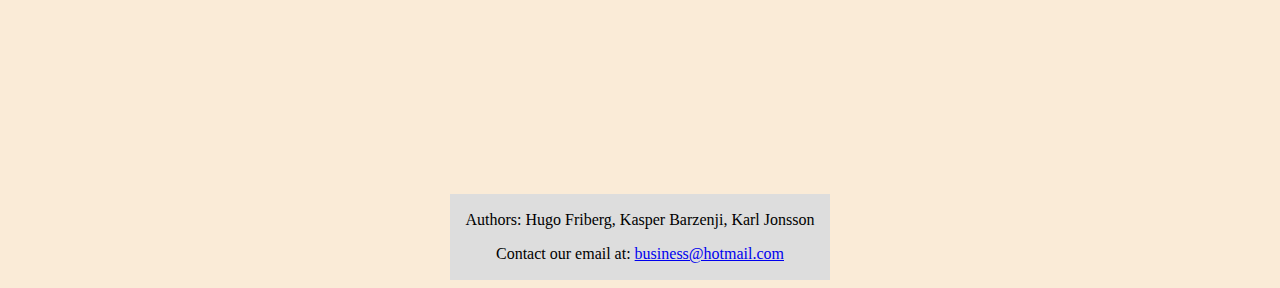
==== commit 84776ee5: "fixade memes" ====
--- a/contact.html
+++ b/contact.html
@@ -15,14 +15,15 @@
         </header>
 
         <ul class="menu">
-            <li>
-                <a href="index.html">Startsida</a>
-            </li>
-            <li>
-                <a href="listings.html">Objektsida</a>
-            </li>
+            <li><a href="index.html">Startsida</a></li>
+            <li><a href="listings.html">Objektsida</a></li>
             <li>
                 <a href="contact.html">Kontakta oss</a>
+            <ul>
+                <li><a href="https://www.youtube.com/watch?v=a3Z7zEc7AXQ" target="_blank" >Lorem Ipsum</a></li>
+                <li><a href="https://www.youtube.com/watch?v=a3Z7zEc7AXQ" target="_blank" >Lorem Ipsum</a></li>
+                <li><a href="https://www.youtube.com/watch?v=a3Z7zEc7AXQ" target="_blank" >Lorem Ipsum</a></li>
+            </ul>
             </li>
         </ul>
 
--- a/styles/style.css
+++ b/styles/style.css
@@ -36,101 +36,50 @@
     /* padding-right: 1rem; */
 }
 
-ul > li {
+/* STYLES LISTS UNDER UL */
+ul>li {
     border: 5px yellow;
     border-style: solid;
-}
-
-/*SETS EVERY HYPERLINK TAG THAT IS IN ITSELF INSIDE A HEADER CELL TAG TO DISPLAY A BLOCK, WITH CENTERED TEXT, 
-* WITH 14 PIXELS TOP/BOT, AND 16 PIXELS LEFT/RIGHT, IT ALSO SETS THE TEXT DECORATION TP NONE, GIVES THE BOX A
-*BLACK COLOR, AND A WHITE TEXT COLOR. */
-ul a {  
-    /* display: flex; */
     text-align: center;
     padding: 20px 20px;
     text-decoration: none;
     background-color: black;
     margin-right: 10px;
-    
-    /* width: 33%; */
-    color:yellow;
-}
-/* 
-#menu1 {
-    float: left;
-    list-style-type: none;
-    border-right: 1px solid white;
-    width: 33%;
-
-    display: block;
-    text-align: center;
-    padding: 14px 16px;
+}
+
+/* STYLES LISTS WHEN HOVERING OVER THE MENU */
+ul>li:hover {
+    background-color: dimgray;
+}
+
+/* STYLES THE LINKS OR A TAGS */
+ul>li>a {
+    color:white;
     text-decoration: none;
-    background-color: black;
-    color:white;
-}
-
-#menu2 {
-    float: left;
-    list-style-type: none;
-    border-right: 1px solid white;
-    width: 33%;
-    
-    display: block;
-    text-align: center;
-    padding: 14px 16px;
-    text-decoration: none;
-    background-color: black;
-    color:white;
-} */
-
-/* mitt skit */
-  
-/* Dropdown Button */
-.dropbtn {
-    display: block;
-    text-align: center;
-    padding: 14px 16px;
-    text-decoration: none;
-    background-color: black;
-    color:white;
-    width: 630px;  
-}
-  
-  /* The container <div> - needed to position the dropdown content */
-.dropdown {
-    list-style: none;
-    margin: 0;
-    padding: 0;
-    overflow: hidden;
-    align-self: center;
-}
-  
-  /* Dropdown Content (Hidden by Default) */
-.dropdown-content {
+    position: relative;
+}
+
+/* STYLES SECOND UL TAG */
+ul>li>ul {
     display: none;
     position: absolute;
     background-color: black;
-    min-width: 500px;
-    z-index: 1;
-}
-  
-  /* Links inside the dropdown */
-.dropdown-content a {
-    color: rgb(255, 255, 255);
+    min-width: 200px;
+}
+
+/* STYLES KONTAKTA OSS DROPDOWN BOXES UPON HOVERING OVER ITEMS */
+ul>li:hover>ul {
+    color: black;
     padding: 12px 16px;
     text-decoration: none;
     display: block;
-}
-
-  /* Change color of dropdown links on hover */
-.dropdown-content a:hover {background-color: gray;}
-
-/* Show the dropdown menu on hover */
-.dropdown:hover .dropdown-content {display: block;}
-
-/* Change the background color of the dropdown button when the dropdown content is shown */
-.dropdown:hover .dropbtn {background-color: gray;}
+    width: 100px;
+}
+
+/* STYLES TEXT COLOR INSIDE DROPDOWN MENU */
+ul>li {
+    color: white;
+}
 
 .article {
     width: 30%;
@@ -216,7 +165,6 @@
     position: absolute;
     right: 1%;
 }
-
 
 #fields {
     position:absolute;
@@ -268,14 +216,14 @@
     text-align: center;
 }
 
-
-
-#radio1{
+ 
+
+.radio1{
     margin-left: 26%;
     margin-top: 3%;
 }
 
-#mleft{
+.mleft{
     margin-top: 3%;
     margin-left: 4%;
-}+}
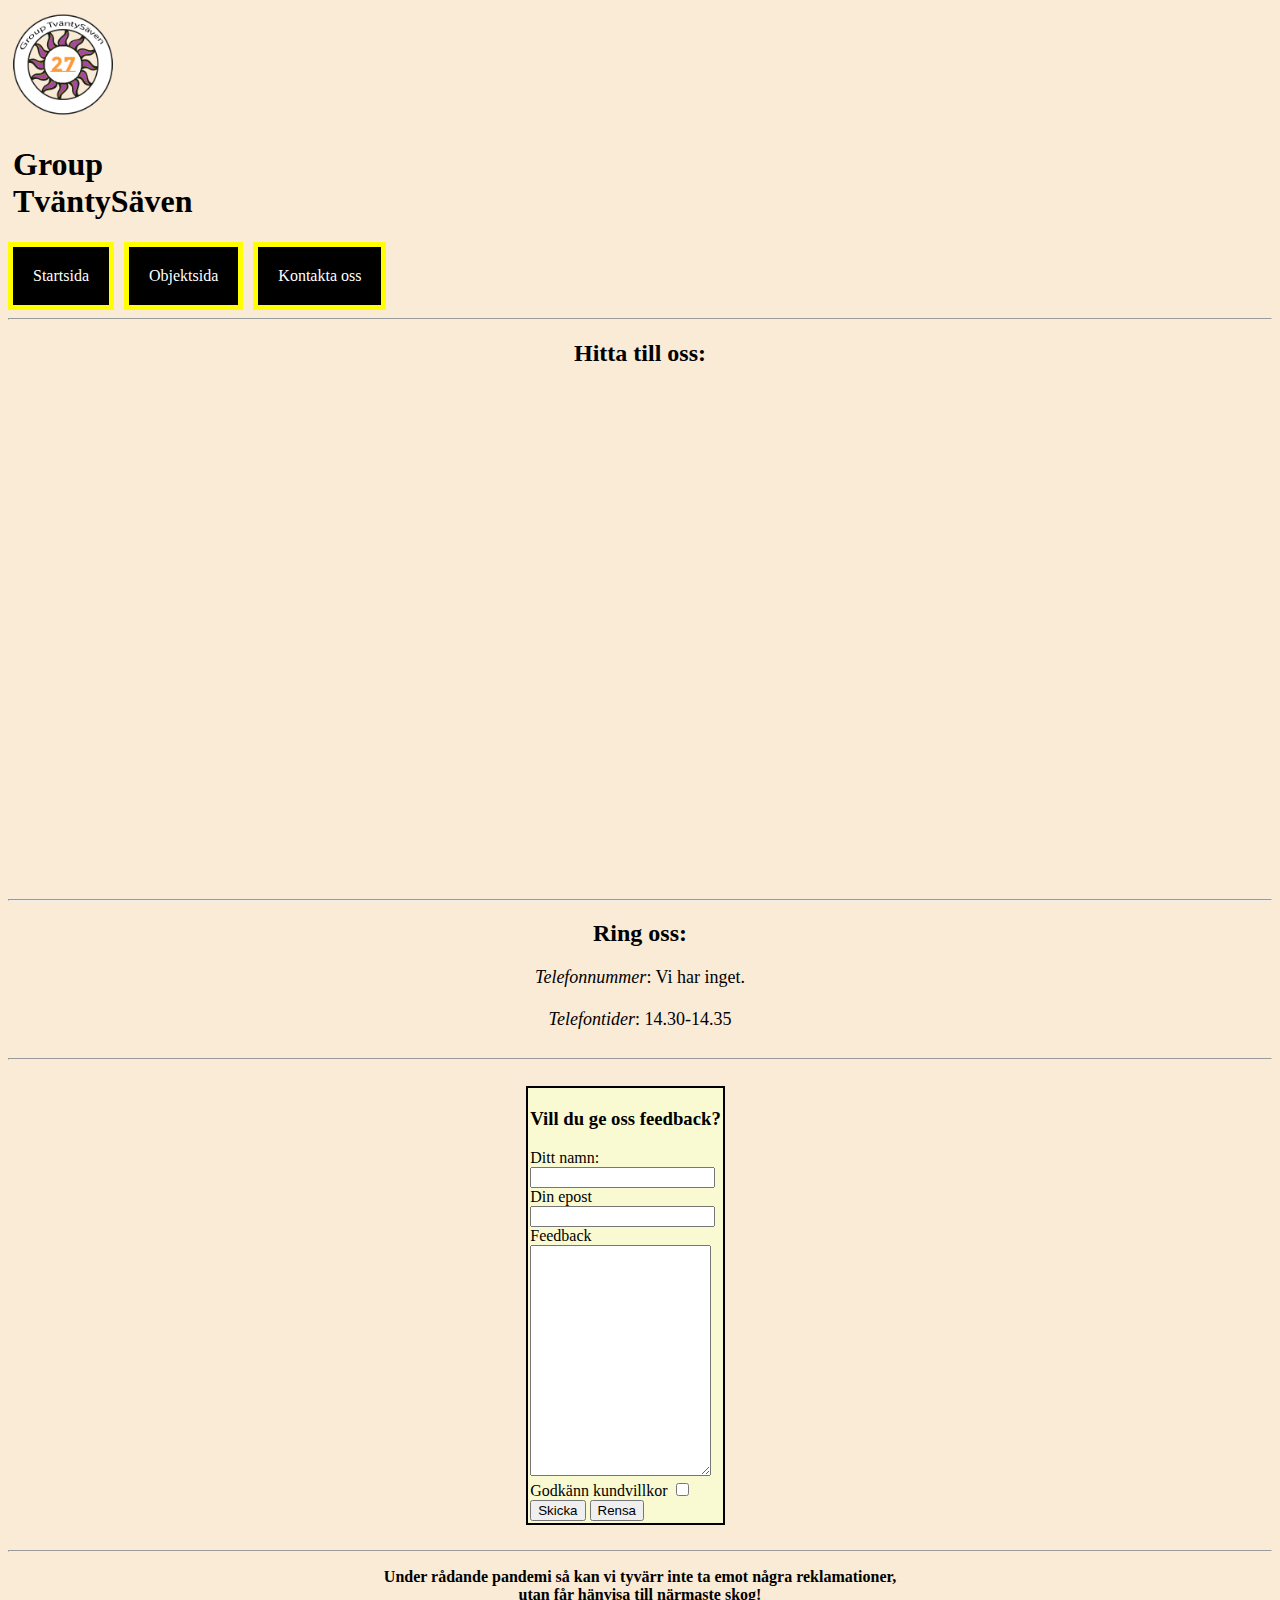
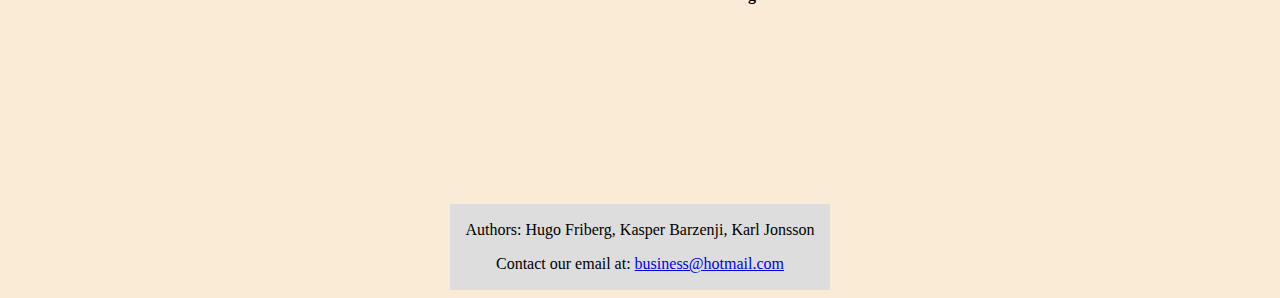
==== commit 0250c2fa: "horizontal lines" ====
--- a/contact.html
+++ b/contact.html
@@ -26,7 +26,7 @@
             </ul>
             </li>
         </ul>
-
+        <hr>
         <!--MAP FROM GOOGLE MAPS. SOURCED FROM GOOGLE MAPS WITH USAGE FILTERS APPLIED-->
         <div>
             <h2 class="centrerar">Hitta till oss:</h2>
